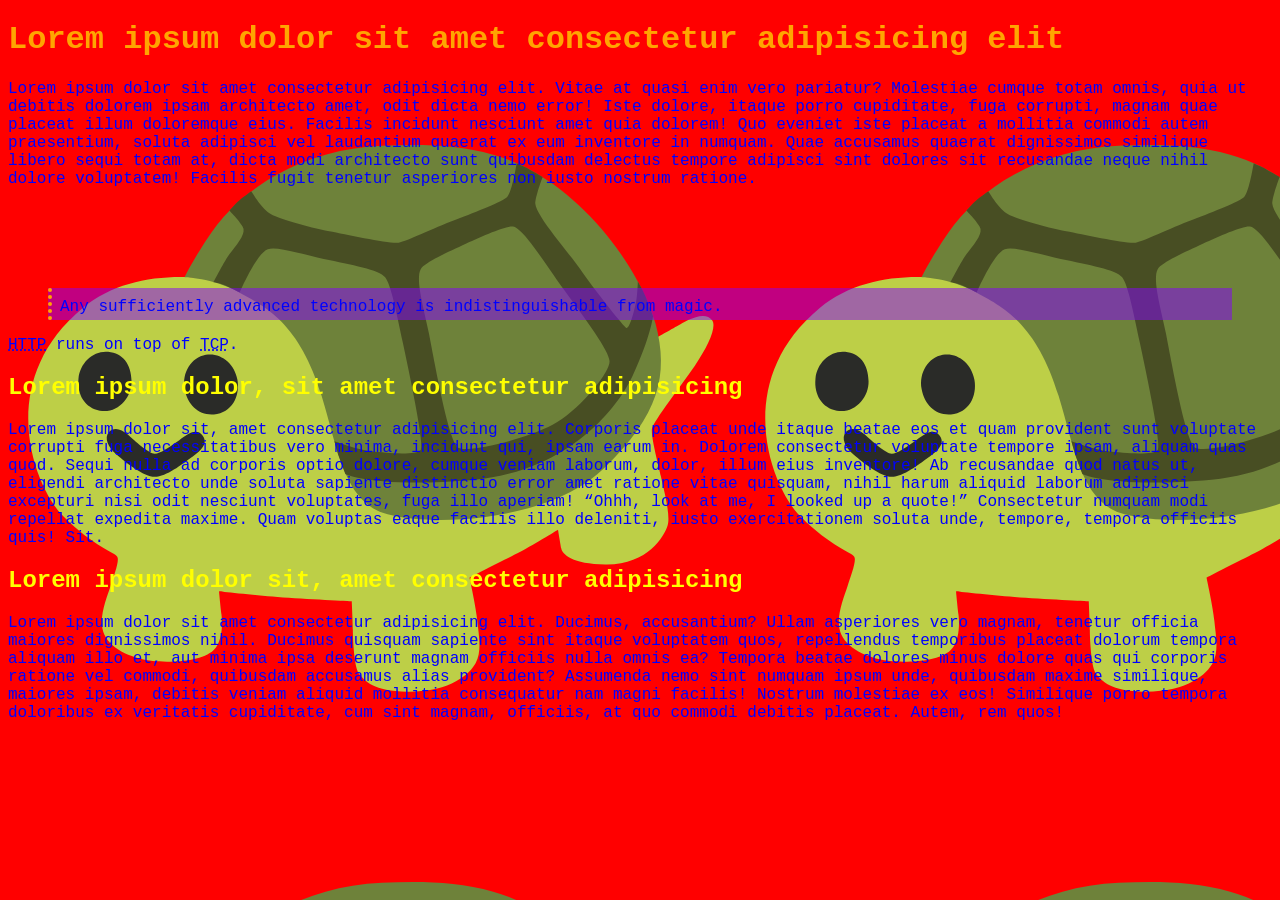
==== week_02/ugly/index.html @ 35e21184 "it's ugly time" ====
<!DOCTYPE html>
<html lang="en">
    <head>
        <meta charset="UTF-8">
        <meta name="viewport" content="width=device-width, initial-scale=1.0">
        <link rel="stylesheet" href="style.css">
        <title>Document</title>
    </head>
    <body>
        <!-- first section, contains filler paragraph, block quote, and the two abbr elements -->
        <h1>Lorem ipsum dolor sit amet consectetur adipisicing elit</h1>
        <p>
            Lorem ipsum dolor sit amet consectetur adipisicing elit. Vitae at quasi enim vero pariatur? Molestiae cumque
            totam omnis, quia ut debitis dolorem ipsam architecto amet, odit dicta nemo error! Iste dolore, itaque porro
            cupiditate, fuga corrupti, magnam quae placeat illum doloremque eius. Facilis incidunt nesciunt amet quia
            dolorem! Quo eveniet iste placeat a mollitia commodi autem praesentium, soluta adipisci vel laudantium
            quaerat ex eum inventore in numquam. Quae accusamus quaerat dignissimos similique libero sequi totam at,
            dicta modi architecto sunt quibusdam delectus tempore adipisci sint dolores sit recusandae neque nihil
            dolore voluptatem! Facilis fugit tenetur asperiores non iusto nostrum ratione.
        </p>

        <!-- cite is supposed to contain a url, but the quote is from a letter... ah well I'll just link to wikipedia -->
        <blockquote cite="https://en.wikipedia.org/wiki/Clarke's_three_laws">
            Any sufficiently advanced technology is indistinguishable from magic.
        </blockquote>

        <p>
            <abbr title="Hypertext Transfer Protocol">HTTP</abbr> runs on top of
            <abbr title="Transmission Control Protocol">TCP</abbr>.
        </p>

        <!-- second section, only contains the inline quote inside of filler text -->
        <h2>Lorem ipsum dolor, sit amet consectetur adipisicing</h2>
        <p>
            Lorem ipsum dolor sit, amet consectetur adipisicing elit. Corporis placeat unde itaque beatae eos et quam
            provident sunt voluptate corrupti fuga necessitatibus vero minima, incidunt qui, ipsam earum in. Dolorem
            consectetur voluptate tempore ipsam, aliquam quas quod. Sequi nulla ad corporis optio dolore, cumque veniam
            laborum, dolor, illum eius inventore! Ab recusandae quod natus ut, eligendi architecto unde soluta sapiente
            distinctio error amet ratione vitae quisquam, nihil harum aliquid laborum adipisci excepturi nisi odit
            nesciunt voluptates, fuga illo aperiam! <q cite="https://xkcd.com/1942">Ohhh, look at me, I looked up a
                quote!</q> Consectetur numquam modi repellat expedita maxime. Quam voluptas
            eaque facilis illo deleniti, iusto exercitationem soluta unde, tempore, tempora officiis quis! Sit.
        </p>

        <!-- third section, just filler -->
        <h2>Lorem ipsum dolor sit, amet consectetur adipisicing</h2>
        <p>
            Lorem ipsum dolor sit amet consectetur adipisicing elit. Ducimus, accusantium? Ullam asperiores vero magnam,
            tenetur officia maiores dignissimos nihil. Ducimus quisquam sapiente sint itaque voluptatem quos,
            repellendus temporibus placeat dolorum tempora aliquam illo et, aut minima ipsa deserunt magnam officiis
            nulla omnis ea? Tempora beatae dolores minus dolore quas qui corporis ratione vel commodi, quibusdam
            accusamus alias provident? Assumenda nemo sint numquam ipsum unde, quibusdam maxime similique, maiores
            ipsam, debitis veniam aliquid mollitia consequatur nam magni facilis! Nostrum molestiae ex eos! Similique
            porro tempora doloribus ex veritatis cupiditate, cum sint magnam, officiis, at quo commodi debitis placeat.
            Autem, rem quos!
        </p>
    </body>
</html>
---- week_02/ugly/style.css ----
body {
    /* colors! */
    background-color: red;
    color: blue;

    /* font-family uses a fallback system, if Courier New fails to load, it'll use Courier, and if that also fails, then
    it'll use the browser's default monospace font */
    font-family: 'Courier New', Courier, monospace;

    background-image: url("background.svg");
    /* not using background-size or background-position, i want it to tile */
}

h1 {
    color: #ffa500;
}

h2 {
    /* why does one have to be hex AND the other has to be rgb??? why??? that doesn't add any uglyness from the user's
    perspective, just makes the css inconsistent */
    color: rgb(255, 255, 0);
}

blockquote {
    background-color: rgba(132, 0, 255, 0.5);
    border-left: 4px dotted orange;
    /* padding: top, leftright, bottom */
    padding: 10px 8px 4px;

    /* why not */
    margin-top: 100px;
}
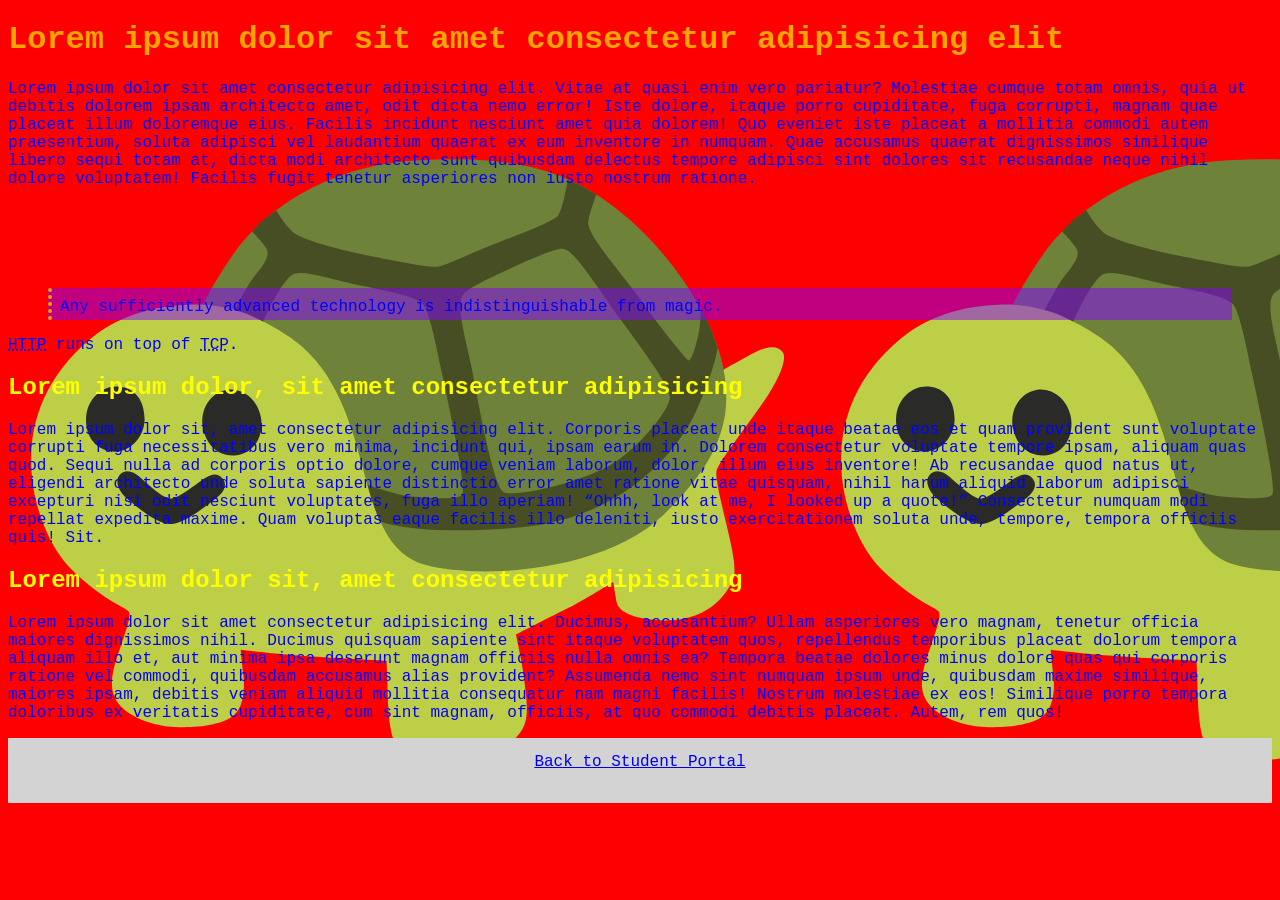
==== commit 42ba3a53: "a bunch of week 3 stuff still need to do some final finishing up" ====
--- a/week_02/ugly/index.html
+++ b/week_02/ugly/index.html
@@ -4,7 +4,7 @@
         <meta charset="UTF-8">
         <meta name="viewport" content="width=device-width, initial-scale=1.0">
         <link rel="stylesheet" href="style.css">
-        <title>Document</title>
+        <title>ugly document title goes here</title>
     </head>
     <body>
         <!-- first section, contains filler paragraph, block quote, and the two abbr elements -->
@@ -54,5 +54,9 @@
             porro tempora doloribus ex veritatis cupiditate, cum sint magnam, officiis, at quo commodi debitis placeat.
             Autem, rem quos!
         </p>
+
+        <footer>
+            <a href="../../">Back to Student Portal</a>
+        </footer>
     </body>
 </html>
--- a/week_02/ugly/style.css
+++ b/week_02/ugly/style.css
@@ -30,3 +30,13 @@
     /* why not */
     margin-top: 100px;
 }
+
+footer {
+    height: 50px;
+    padding-top: 15px;
+    margin-top: 10px;
+    background-color: lightgray;
+    color: black;
+
+    text-align: center;
+}
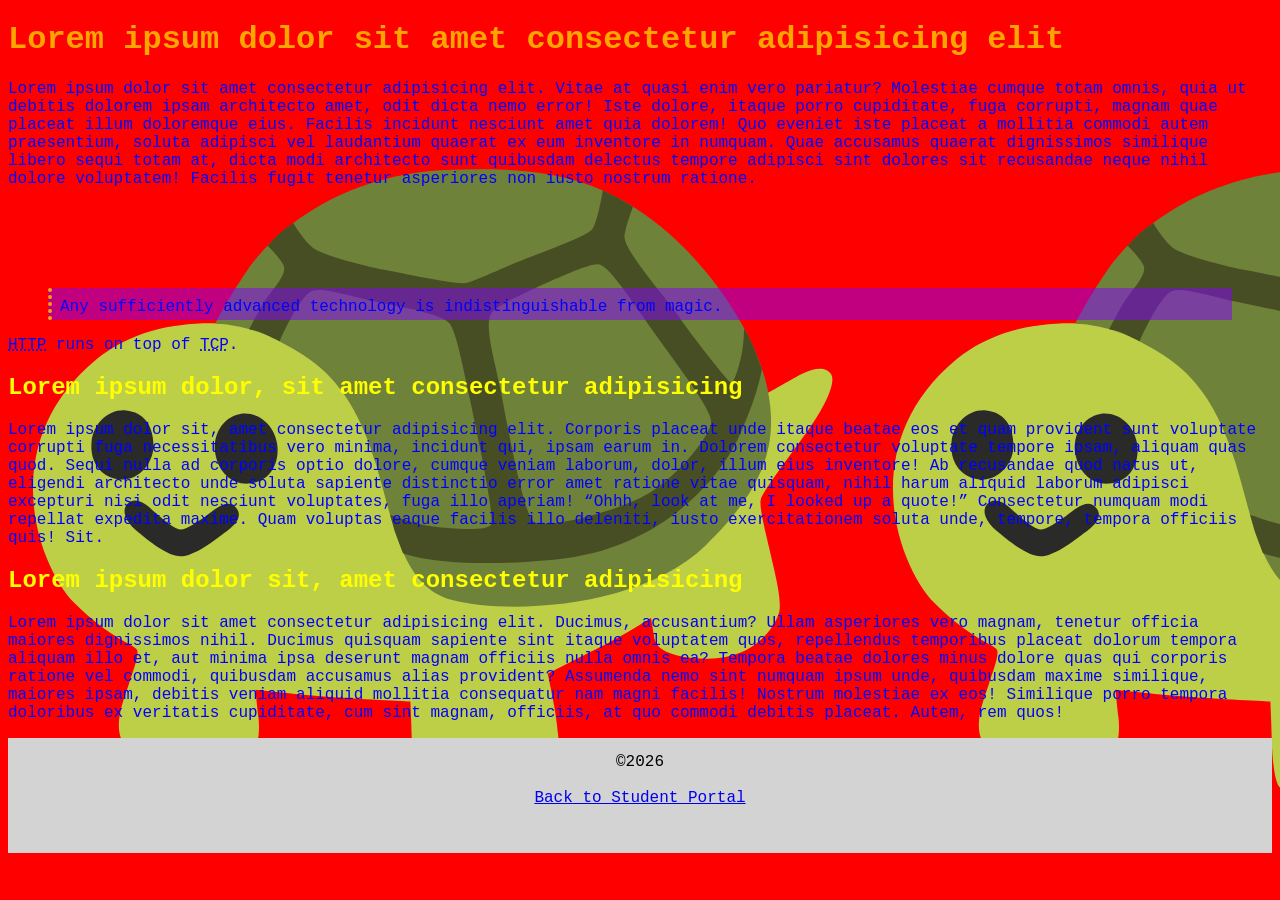
==== commit 14acb086: "final touches for 3a" ====
--- a/week_02/ugly/index.html
+++ b/week_02/ugly/index.html
@@ -56,6 +56,8 @@
         </p>
 
         <footer>
+            ©2026
+            <br><br>
             <a href="../../">Back to Student Portal</a>
         </footer>
     </body>
--- a/week_02/ugly/style.css
+++ b/week_02/ugly/style.css
@@ -32,7 +32,7 @@
 }
 
 footer {
-    height: 50px;
+    height: 100px;
     padding-top: 15px;
     margin-top: 10px;
     background-color: lightgray;
